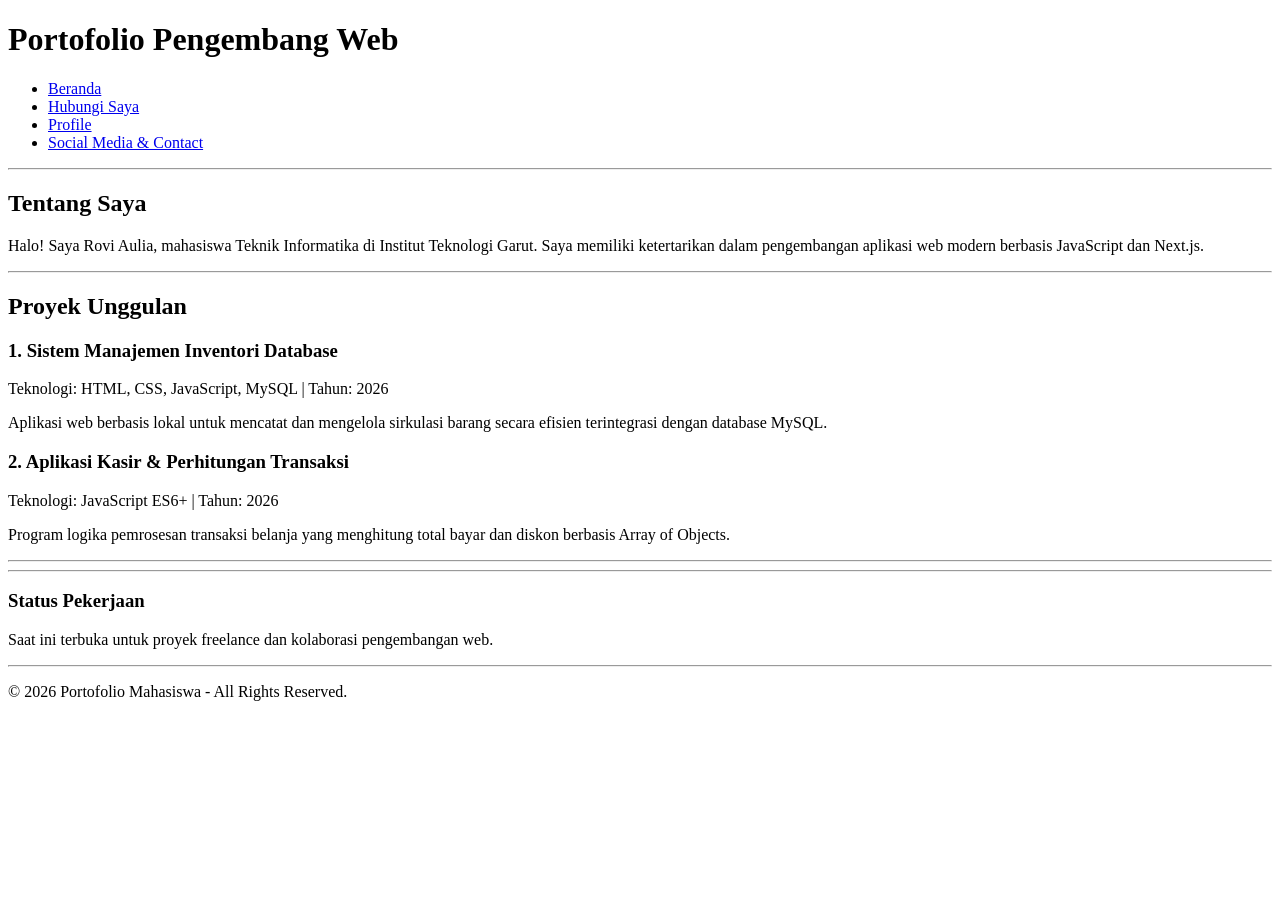
==== index.html @ 5a461811 "tugas pertemuan 2" ====
<!DOCTYPE html>
<html lang="id">

<head>
    <meta charset="UTF-8">
    <meta name="viewport" content="width=device-width, initialscale=1.0">
    <title>Modul 2 - Web Portofolio Mahasiswa</title>
</head>

<body>

    <header>
        <h1>Portofolio Pengembang Web</h1>
        <nav>
            <ul>
                <li><a href="index.html">Beranda</a></li>
                <li><a href="kontak.html">Hubungi Saya</a></li>
                <li><a href="resume.html">Profile</a></li>
                <li><a href="social.html">Social Media & Contact</a></li>
            </ul>
        </nav>
    </header>
    <hr>
    <main>
        <section id="tentang">
            <h2>Tentang Saya</h2>
            <p>Halo! Saya Rovi Aulia, mahasiswa Teknik Informatika di
                Institut Teknologi Garut. Saya memiliki ketertarikan dalam pengembangan
                aplikasi web modern berbasis JavaScript dan Next.js.</p>
        </section>
        <hr>
        <section id="proyek">
            <h2>Proyek Unggulan</h2>

            <article>
                <header>
                    <h3>1. Sistem Manajemen Inventori Database</h3>
                    <p>Teknologi: HTML, CSS, JavaScript, MySQL | Tahun:
                        <time datetime="2026">2026</time>
                    </p>
                </header>
                <p>Aplikasi web berbasis lokal untuk mencatat dan
                    mengelola sirkulasi barang secara efisien terintegrasi dengan database
                    MySQL.</p>
            </article>
            <article>
                <header>
                    <h3>2. Aplikasi Kasir & Perhitungan Transaksi</h3>
                    <p>Teknologi: JavaScript ES6+ | Tahun: <time datetime="2026">2026</time></p>
                </header>
                <p>Program logika pemrosesan transaksi belanja yang
                    menghitung total bayar dan diskon berbasis Array of Objects.</p>
            </article>
        </section>
        <hr>
    </main>
    <hr>
    <aside>
        <h3>Status Pekerjaan</h3>
        <p>Saat ini terbuka untuk proyek freelance dan kolaborasi
            pengembangan web.</p>
    </aside>
    <hr>
    <footer>
        <p>&copy; 2026 Portofolio Mahasiswa - All Rights Reserved.</p>
    </footer>
</body>

</html>
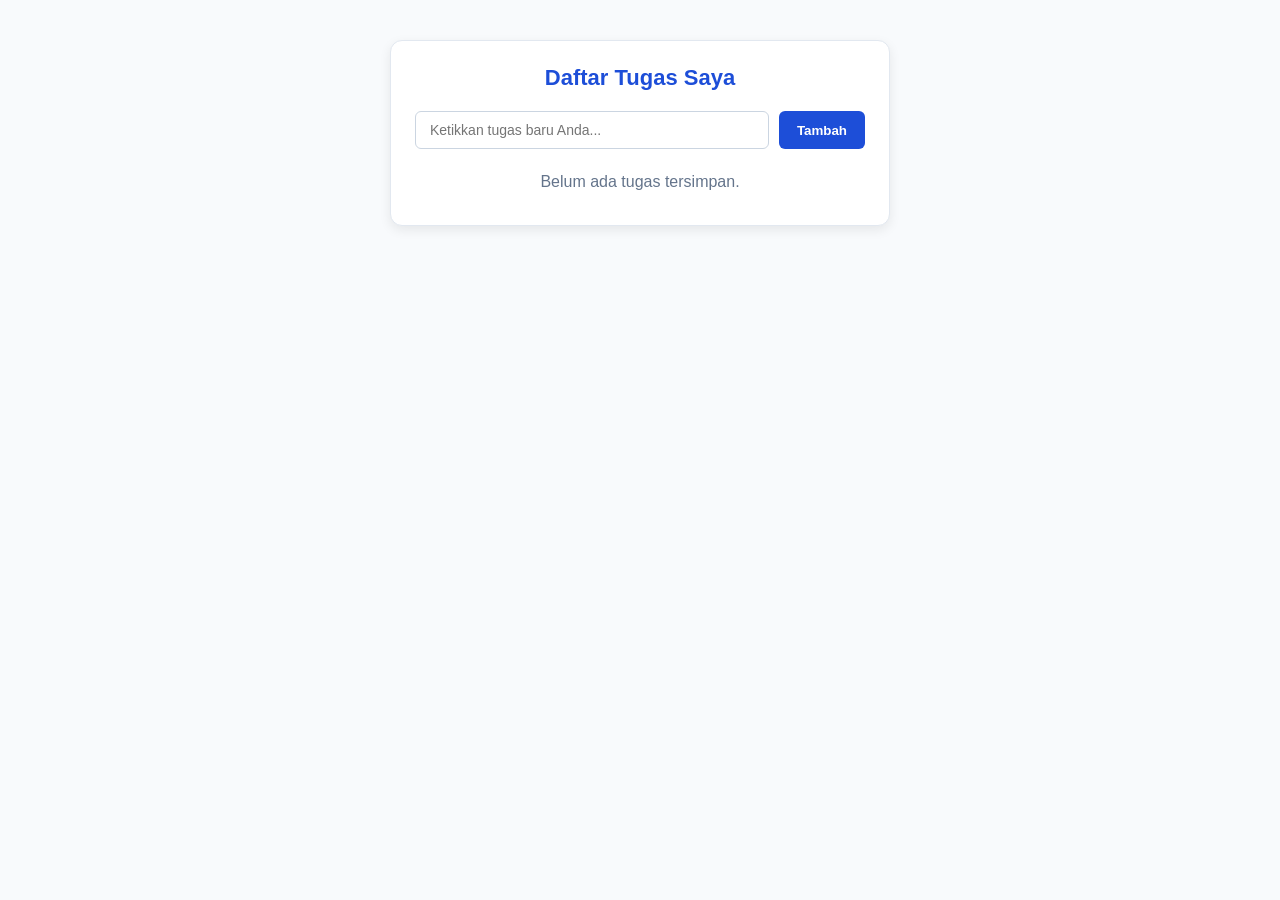
==== commit 1317eb6e: "feat: menyelesaikan praktik modul 5 todo list dengan localstorage" ====
--- a/index.html
+++ b/index.html
@@ -3,67 +3,28 @@
 
 <head>
     <meta charset="UTF-8">
-    <meta name="viewport" content="width=device-width, initialscale=1.0">
-    <title>Modul 2 - Web Portofolio Mahasiswa</title>
+    <meta name="viewport" content="width=device-width, initial-scale=1.0">
+    <title>Aplikasi To-Do List - Modul 5</title>
+    <link rel="stylesheet" href="style.css">
 </head>
 
 <body>
+    <div class="todo-app">
+        <h2>Daftar Tugas Saya</h2>
 
-    <header>
-        <h1>Portofolio Pengembang Web</h1>
-        <nav>
-            <ul>
-                <li><a href="index.html">Beranda</a></li>
-                <li><a href="kontak.html">Hubungi Saya</a></li>
-                <li><a href="resume.html">Profile</a></li>
-                <li><a href="social.html">Social Media & Contact</a></li>
-            </ul>
-        </nav>
-    </header>
-    <hr>
-    <main>
-        <section id="tentang">
-            <h2>Tentang Saya</h2>
-            <p>Halo! Saya Rovi Aulia, mahasiswa Teknik Informatika di
-                Institut Teknologi Garut. Saya memiliki ketertarikan dalam pengembangan
-                aplikasi web modern berbasis JavaScript dan Next.js.</p>
-        </section>
-        <hr>
-        <section id="proyek">
-            <h2>Proyek Unggulan</h2>
-
-            <article>
-                <header>
-                    <h3>1. Sistem Manajemen Inventori Database</h3>
-                    <p>Teknologi: HTML, CSS, JavaScript, MySQL | Tahun:
-                        <time datetime="2026">2026</time>
-                    </p>
-                </header>
-                <p>Aplikasi web berbasis lokal untuk mencatat dan
-                    mengelola sirkulasi barang secara efisien terintegrasi dengan database
-                    MySQL.</p>
-            </article>
-            <article>
-                <header>
-                    <h3>2. Aplikasi Kasir & Perhitungan Transaksi</h3>
-                    <p>Teknologi: JavaScript ES6+ | Tahun: <time datetime="2026">2026</time></p>
-                </header>
-                <p>Program logika pemrosesan transaksi belanja yang
-                    menghitung total bayar dan diskon berbasis Array of Objects.</p>
-            </article>
-        </section>
-        <hr>
-    </main>
-    <hr>
-    <aside>
-        <h3>Status Pekerjaan</h3>
-        <p>Saat ini terbuka untuk proyek freelance dan kolaborasi
-            pengembangan web.</p>
-    </aside>
-    <hr>
-    <footer>
-        <p>&copy; 2026 Portofolio Mahasiswa - All Rights Reserved.</p>
-    </footer>
+        <!-- Form Input Tugas -->
+        <form id="todoForm" novalidate>
+            <div class="input-section">
+                <input type="text" id="taskInput" placeholder="Ketikkan tugas baru Anda...">
+                <button type="submit" class="add-btn">Tambah</button>
+            </div>
+            <div class="error-message" id="inputError">Tugas tidak boleh kosong atau
+                kurang dari 3 karakter!</div>
+            <div class="error-message" id="inputError1"> </div>
+        <!-- Daftar Tugas -->
+        <ul class="todo-list" id="todoList"></ul>
+    </div>
+    <script src="script.js"></script>
 </body>
 
 </html>
--- a/style.css
+++ b/style.css
@@ -0,0 +1,138 @@
+* {
+    box-sizing: border-box;
+    margin: 0;
+    padding: 0;
+}
+
+body {
+    font-family: 'Segoe UI', Tahoma, Geneva, Verdana, sans-serif;
+    background-color: #f8fafc;
+    color: #1e293b;
+    padding: 40px 20px;
+    display: flex;
+    justify-content: center;
+}
+
+.todo-app {
+    background: #ffffff;
+    width: 100%;
+    max-width: 500px;
+    padding: 24px;
+    border-radius:
+        12px;
+    border: 1px solid #e2e8f0;
+    box-shadow: 0 4px 12px rgba(0, 0, 0, 0.08);
+}
+
+h2 {
+    color: #1d4ed8;
+    margin-bottom: 20px;
+    text-align: center;
+    font-size: 22px;
+}
+
+.input-section {
+    display: flex;
+    gap: 10px;
+    margin-bottom: 8px;
+}
+
+input[type="text"] {
+    flex: 1;
+    padding: 10px 14px;
+    border: 1px solid #cbd5e1;
+    border-radius: 6px;
+    font-size: 14px;
+    outline: none;
+}
+
+input[type="text"].error {
+    border-color: #dc3545;
+    background-color: #fff5f5;
+}
+
+button.add-btn {
+    background-color: #1d4ed8;
+    color: white;
+    border: none;
+    padding: 10px 18px;
+    border-radius: 6px;
+    font-weight: bold;
+    cursor: pointer;
+}
+
+button.add-btn:hover {
+    background-color: #1e40af;
+}
+
+.error-message {
+    color: #dc3545;
+    font-size: 12px;
+    margin-bottom: 14px;
+    display: none;
+}
+
+.todo-list {
+    list-style: none;
+    margin-top: 14px;
+}
+
+.todo-item {
+    display: flex;
+    align-items: center;
+    justify-content: space-between;
+    padding: 10px 12px;
+    background-color: #f1f5f9;
+    border-radius: 6px;
+    margin-bottom:
+        8px;
+}
+
+.todo-item.completed {
+    border-left-color: #16a34a;
+    opacity: 0.7;
+}
+
+.todo-item.completed .todo-text {
+    text-decoration: line-through;
+    color: #64748b;
+}
+
+.todo-text {
+    font-size: 14px;
+    flex: 1;
+    margin-right: 10px;
+}
+
+.todo-actions {
+    display: flex;
+    gap: 6px;
+}
+
+.action-btn {
+    border: none;
+    padding: 5px 9px;
+    border-radius: 4px;
+    font-size: 12px;
+    cursor:
+        pointer;
+    font-weight: bold;
+}
+
+.complete-btn {
+    background-color: #16a34a;
+    color: white;
+}
+
+.complete-btn:hover {
+    background-color: #15803d;
+}
+
+.delete-btn {
+    background-color: #dc2626;
+    color: white;
+}
+
+.delete-btn:hover {
+    background-color: #b91c1c;
+}
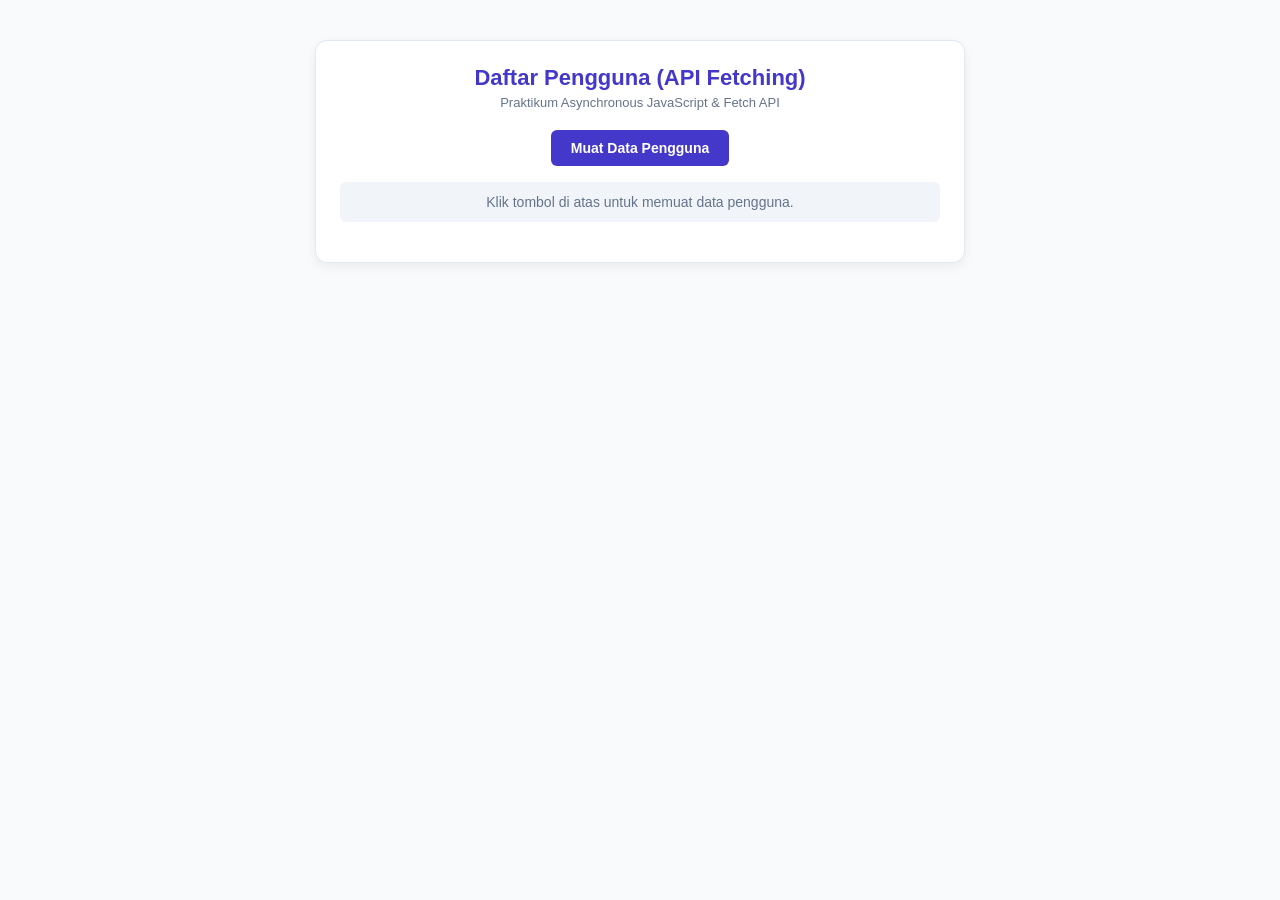
==== commit 8e9ee100: "feat: menyelesaikan praktik modul 6 asynchronous dan fetch api" ====
--- a/index.html
+++ b/index.html
@@ -4,25 +4,24 @@
 <head>
     <meta charset="UTF-8">
     <meta name="viewport" content="width=device-width, initial-scale=1.0">
-    <title>Aplikasi To-Do List - Modul 5</title>
+    <title>Modul 6 - User Directory App</title>
     <link rel="stylesheet" href="style.css">
 </head>
 
 <body>
-    <div class="todo-app">
-        <h2>Daftar Tugas Saya</h2>
+    <div class="container">
+        <h2>Daftar Pengguna (API Fetching)</h2>
+        <p class="subtitle">Praktikum Asynchronous JavaScript & Fetch API</p>
 
-        <!-- Form Input Tugas -->
-        <form id="todoForm" novalidate>
-            <div class="input-section">
-                <input type="text" id="taskInput" placeholder="Ketikkan tugas baru Anda...">
-                <button type="submit" class="add-btn">Tambah</button>
-            </div>
-            <div class="error-message" id="inputError">Tugas tidak boleh kosong atau
-                kurang dari 3 karakter!</div>
-            <div class="error-message" id="inputError1"> </div>
-        <!-- Daftar Tugas -->
-        <ul class="todo-list" id="todoList"></ul>
+        <!-- Tombol Aksi -->
+        <div class="actions-bar">
+            <button id="btnFetch" class="btn-primary">Muat Data Pengguna</button>
+        </div>
+        <!-- Indikator Status (Loading & Pesan Error) -->
+        <div id="statusMessage" class="status-msg">Klik tombol di atas untuk memuat
+            data pengguna.</div>
+        <!-- Kontainer Kartu Pengguna -->
+        <div id="userList" class="user-grid"></div>
     </div>
     <script src="script.js"></script>
 </body>
--- a/style.css
+++ b/style.css
@@ -13,126 +13,100 @@
     justify-content: center;
 }
 
-.todo-app {
+.container {
     background: #ffffff;
     width: 100%;
-    max-width: 500px;
+    max-width: 650px;
     padding: 24px;
-    border-radius:
-        12px;
+    border-radius: 12px;
     border: 1px solid #e2e8f0;
-    box-shadow: 0 4px 12px rgba(0, 0, 0, 0.08);
+    box-shadow: 0 4px 12px rgba(0, 0, 0, 0.06);
 }
 
 h2 {
-    color: #1d4ed8;
-    margin-bottom: 20px;
+    color: #4338ca;
     text-align: center;
+    margin-bottom: 4px;
     font-size: 22px;
 }
 
-.input-section {
-    display: flex;
-    gap: 10px;
-    margin-bottom: 8px;
+.subtitle {
+    color: #64748b;
+    text-align: center;
+    font-size: 13px;
+    margin-bottom: 20px;
 }
 
-input[type="text"] {
-    flex: 1;
-    padding: 10px 14px;
-    border: 1px solid #cbd5e1;
-    border-radius: 6px;
-    font-size: 14px;
-    outline: none;
+.actions-bar {
+    display: flex;
+    justify-content: center;
+    margin-bottom: 16px;
 }
 
-input[type="text"].error {
-    border-color: #dc3545;
-    background-color: #fff5f5;
-}
-
-button.add-btn {
-    background-color: #1d4ed8;
+button.btn-primary {
+    background-color: #4338ca;
     color: white;
     border: none;
-    padding: 10px 18px;
+    padding: 10px 20px;
     border-radius: 6px;
     font-weight: bold;
     cursor: pointer;
+    font-size: 14px;
+    transition: background-color 0.2s;
 }
 
-button.add-btn:hover {
-    background-color: #1e40af;
+button.btn-primary:hover {
+    background-color: #3730a3;
 }
 
-.error-message {
-    color: #dc3545;
-    font-size: 12px;
-    margin-bottom: 14px;
-    display: none;
+button:disabled {
+    background-color: #94a3b8;
+    cursor: not-allowed;
 }
 
-.todo-list {
-    list-style: none;
-    margin-top: 14px;
+.status-msg {
+    text-align: center;
+    font-size: 14px;
+    color: #64748b;
+    padding: 12px;
+    border-radius: 6px;
+    background-color: #f1f5f9;
+    margin-bottom: 16px;
 }
 
-.todo-item {
-    display: flex;
-    align-items: center;
-    justify-content: space-between;
-    padding: 10px 12px;
-    background-color: #f1f5f9;
-    border-radius: 6px;
-    margin-bottom:
-        8px;
+.status-msg.error {
+    background-color: #fef2f2;
+    color: #dc2626;
+    border: 1px solid #fecaca;
 }
 
-.todo-item.completed {
-    border-left-color: #16a34a;
-    opacity: 0.7;
+.user-grid {
+    display: grid;
+    grid-template-columns: repeat(auto-fit, minmax(250px, 1fr));
+    gap: 12px;
 }
 
-.todo-item.completed .todo-text {
-    text-decoration: line-through;
-    color: #64748b;
+.user-card {
+    background: #ffffff;
+    border: 1px solid #e2e8f0;
+    border-radius: 8px;
+    padding: 14px;
 }
 
-.todo-text {
-    font-size: 14px;
-    flex: 1;
-    margin-right: 10px;
+.user-name {
+    font-size: 15px;
+    font-weight: bold;
+    color: #0f172a;
+    margin-bottom: 4px;
 }
 
-.todo-actions {
-    display: flex;
-    gap: 6px;
+.user-email {
+    font-size: 13px;
+    color: #0284c7;
+    margin-bottom: 4px;
 }
 
-.action-btn {
-    border: none;
-    padding: 5px 9px;
-    border-radius: 4px;
+.user-company {
     font-size: 12px;
-    cursor:
-        pointer;
-    font-weight: bold;
-}
-
-.complete-btn {
-    background-color: #16a34a;
-    color: white;
-}
-
-.complete-btn:hover {
-    background-color: #15803d;
-}
-
-.delete-btn {
-    background-color: #dc2626;
-    color: white;
-}
-
-.delete-btn:hover {
-    background-color: #b91c1c;
+    color: #64748b;
 }
